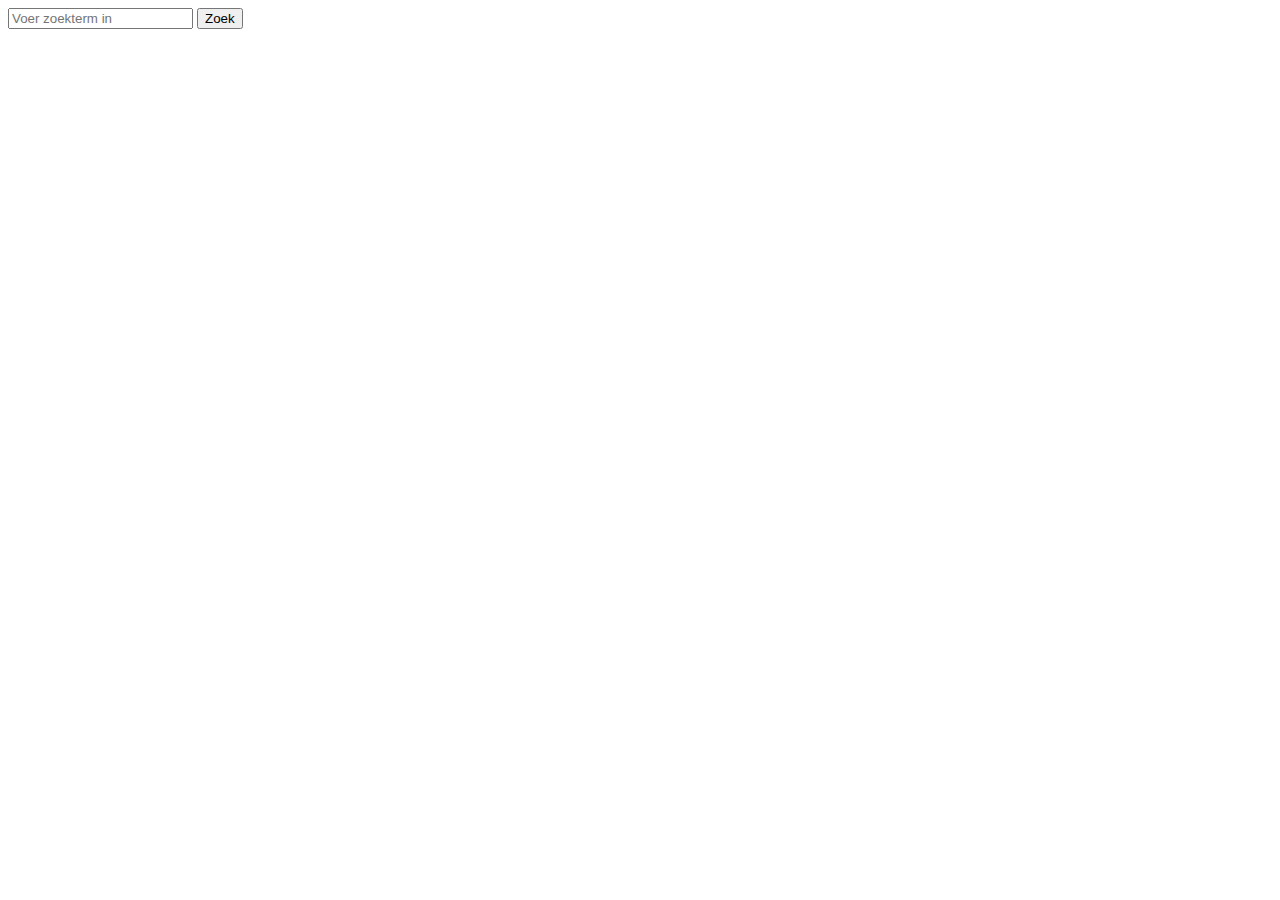
==== js_eind/index.html @ 5abde9f6 "javascrip_eind (database en api werkt)" ====
<!DOCTYPE html>
<html lang="en">
<head>
  <meta charset="UTF-8">
  <meta name="viewport" content="width=device-width, initial-scale=1.0">
  <title>java_eind</title>
</head>
<body>

<div id="search-container">
  <input type="text" id="zoekInput" placeholder="Voer zoekterm in">
  <button type="submit" id="zoekButton">Zoek</button>
</div>
<p id="result">

</p>

<script src="website_eind.js"></script>
</body>
</html>
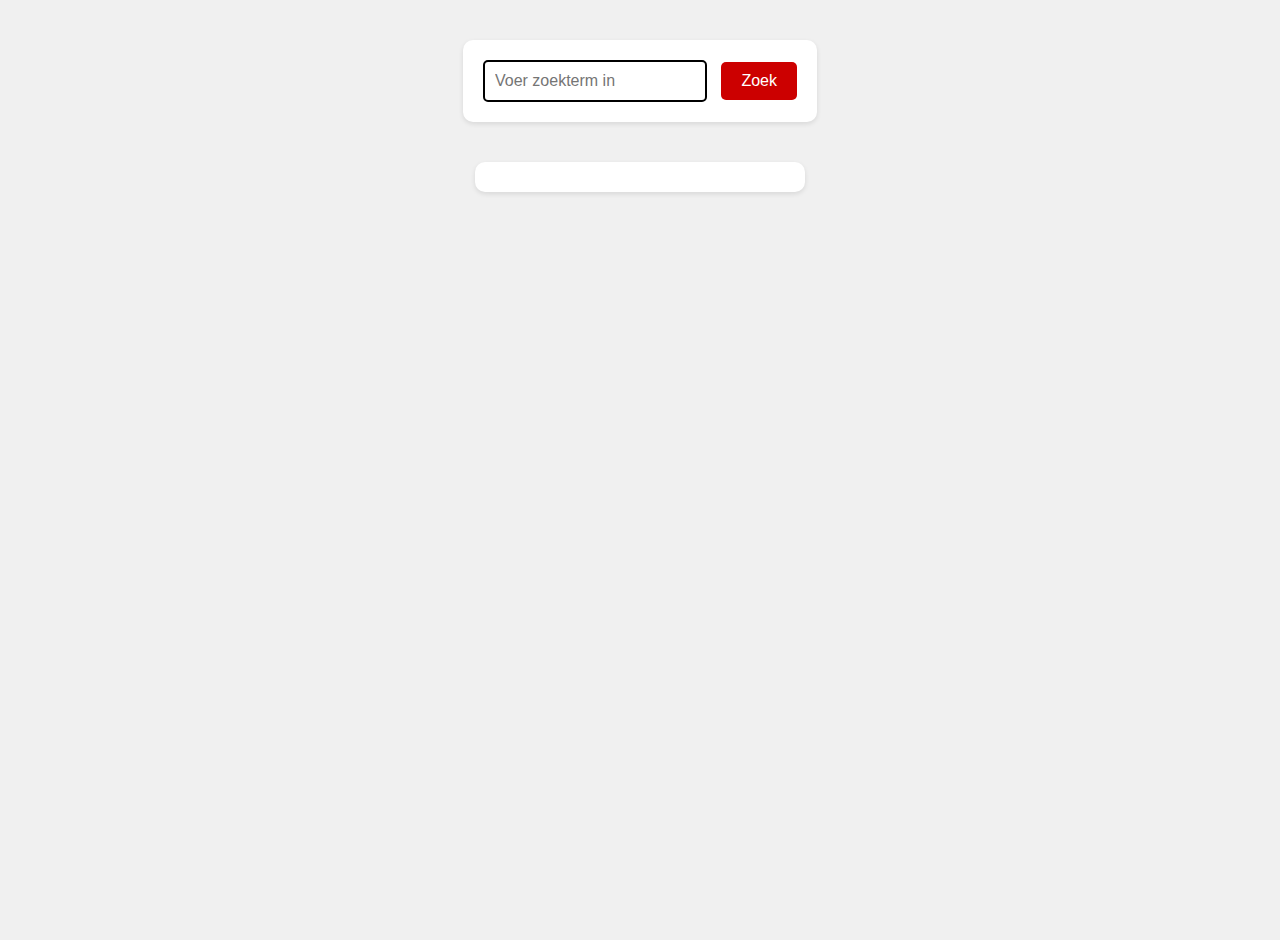
==== commit 8e2ac2de: "javascrip_eind (zo goed als af, alles werkt)" ====
--- a/js_eind/index.html
+++ b/js_eind/index.html
@@ -3,11 +3,12 @@
 <head>
   <meta charset="UTF-8">
   <meta name="viewport" content="width=device-width, initial-scale=1.0">
+  <link rel="stylesheet" href="style.css">
   <title>java_eind</title>
 </head>
 <body>
 
-<div id="search-container">
+<div id="Zoek_gedeelte">
   <input type="text" id="zoekInput" placeholder="Voer zoekterm in">
   <button type="submit" id="zoekButton">Zoek</button>
 </div>
--- a/js_eind/style.css
+++ b/js_eind/style.css
@@ -0,0 +1,55 @@
+
+body {
+    font-family: 'Arial', sans-serif;
+    background-color: #f0f0f0;
+    display: flex;
+    flex-direction: column;
+    align-items: center;
+    min-height: 100vh;
+    margin: 0;
+    padding: 20px;
+}
+
+#Zoek_gedeelte {
+    background-color: white;
+    padding: 20px;
+    border-radius: 10px;
+    box-shadow: 0 2px 5px rgba(0, 0, 0, 0.1);
+    margin: 20px;
+    text-align: center;
+}
+
+#zoekInput {
+    padding: 10px;
+    border: 2px solid;
+    border-radius: 5px;
+    margin-right: 10px;
+    font-size: 16px;
+    width: 200px;
+}
+
+#zoekButton {
+    padding: 10px 20px;
+    background-color: #cc0000;
+    color: white;
+    border: none;
+    border-radius: 5px;
+    cursor: pointer;
+    font-size: 16px;
+    transition: background-color 0.3s;
+}
+
+#zoekButton:hover {
+    background-color: #990000;
+}
+
+#result {
+    margin-top: 20px;
+    padding: 15px;
+    background-color: white;
+    border-radius: 10px;
+    box-shadow: 0 2px 5px rgba(0, 0, 0, 0.1);
+    min-width: 300px;
+}
+
+
